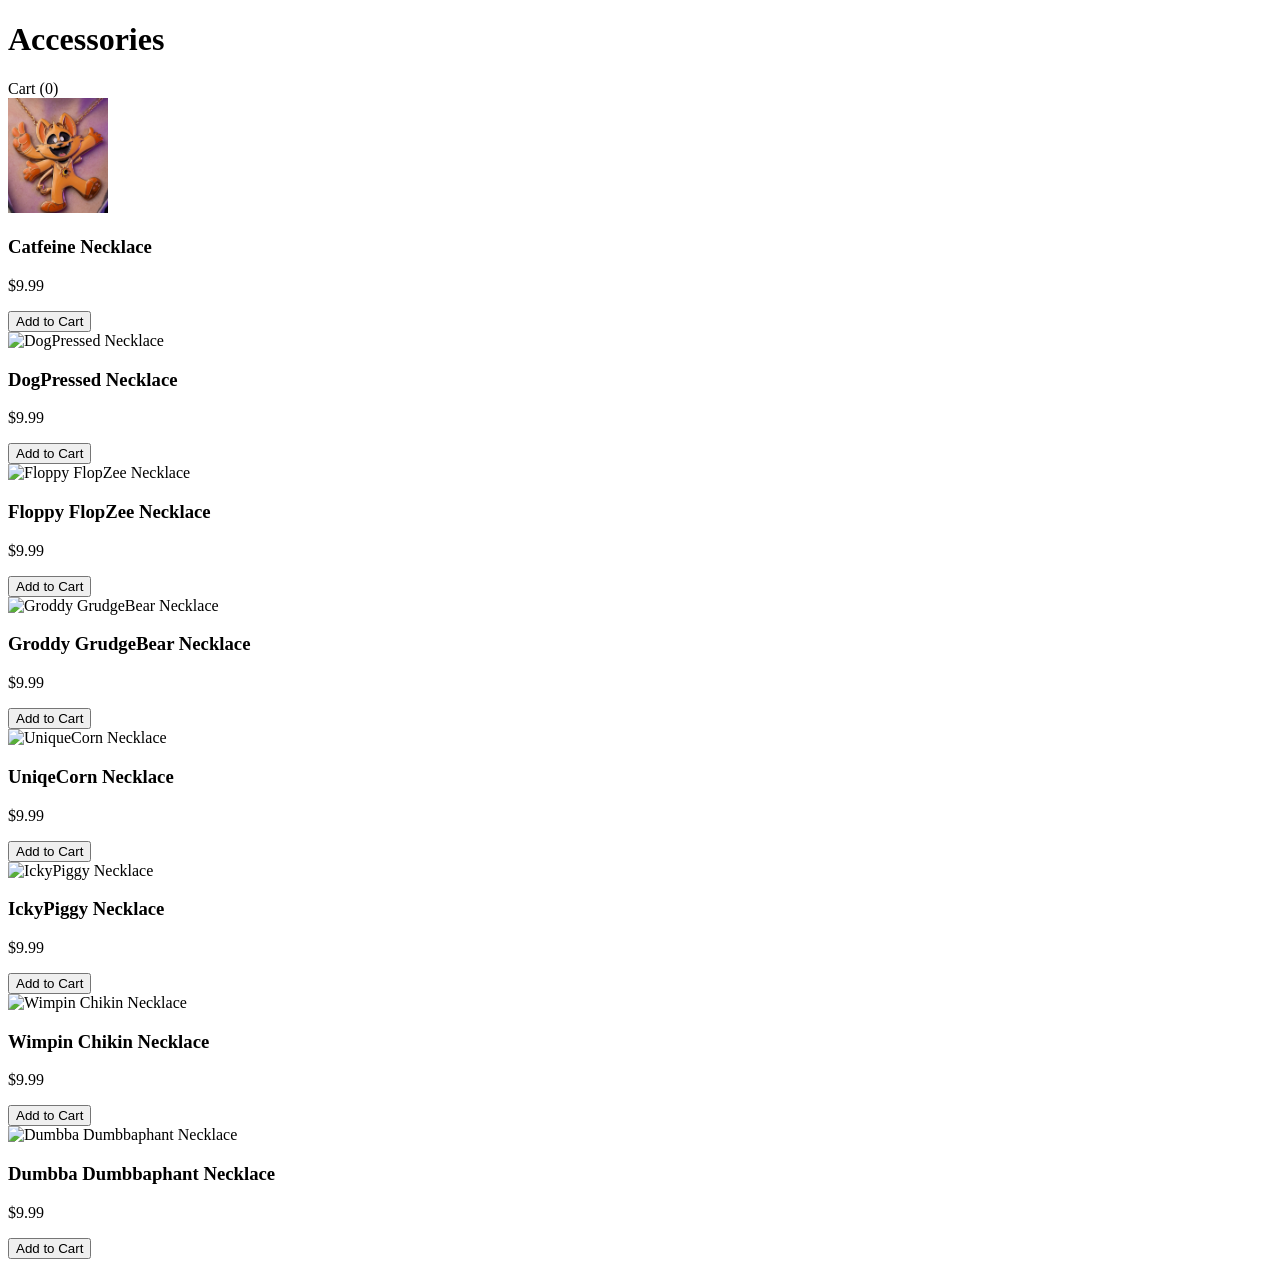
==== accessories.html @ 3f20b482 "Rename Accessories to accessories.html" ====
<!DOCTYPE html>
<html lang="en">
<head>
    <meta charset="UTF-8">
    <meta name="viewport" content="width=device-width, initial-scale=1.0">
    <title>Accessories</title>
    <link rel="stylesheet" href="style.css">
</head>
<body>
    <header>
        <h1>Accessories</h1>
        <div id="cart">Cart (<span id="cart-count">0</span>)</div>
    </header>

    <main class="product-grid">
    
        <div class="product-card">
            <img src="IMG_1581.JPG" alt="Catfeine Necklace" width="100">
            <h3>Catfeine Necklace</h3>
            <p>$9.99</p>
            <button class="add-to-cart">Add to Cart</button>
        </div>

        <div class="product-card">
            <img src="placeholder-accessory.jpg" alt="DogPressed Necklace">
            <h3>DogPressed Necklace</h3>
            <p>$9.99</p>
            <button class="add-to-cart">Add to Cart</button>
        </div>

        <div class="product-card">
            <img src="placeholder-accessory.jpg" alt="Floppy FlopZee Necklace">
            <h3>Floppy FlopZee Necklace</h3>
            <p>$9.99</p>
            <button class="add-to-cart">Add to Cart</button>
        </div>

        <div class="product-card">
            <img src="placeholder-accessory.jpg" alt="Groddy GrudgeBear Necklace">
            <h3>Groddy GrudgeBear Necklace</h3>
            <p>$9.99</p>
            <button class="add-to-cart">Add to Cart</button>
        </div>

        <div class="product-card">
            <img src="placeholder-accessory.jpg" alt="UniqueCorn Necklace">
            <h3>UniqeCorn Necklace</h3>
            <p>$9.99</p>
            <button class="add-to-cart">Add to Cart</button>
        </div>

        <div class="product-card">
            <img src="placeholder-accessory.jpg" alt="IckyPiggy Necklace">
            <h3>IckyPiggy Necklace</h3>
            <p>$9.99</p>
            <button class="add-to-cart">Add to Cart</button>
        </div>

        <div class="product-card">
            <img src="placeholder-accessory.jpg" alt="Wimpin Chikin Necklace">
            <h3>Wimpin Chikin Necklace</h3>
            <p>$9.99</p>
            <button class="add-to-cart">Add to Cart</button>
        </div>

        <div class="product-card">
            <img src="placeholder-accessory.jpg" alt="Dumbba Dumbbaphant Necklace">
            <h3>Dumbba Dumbbaphant Necklace</h3>
            <p>$9.99</p>
            <button class="add-to-cart">Add to Cart</button>
        </div>

</main>

    <script src="script.js"></script>
</body>
</html>
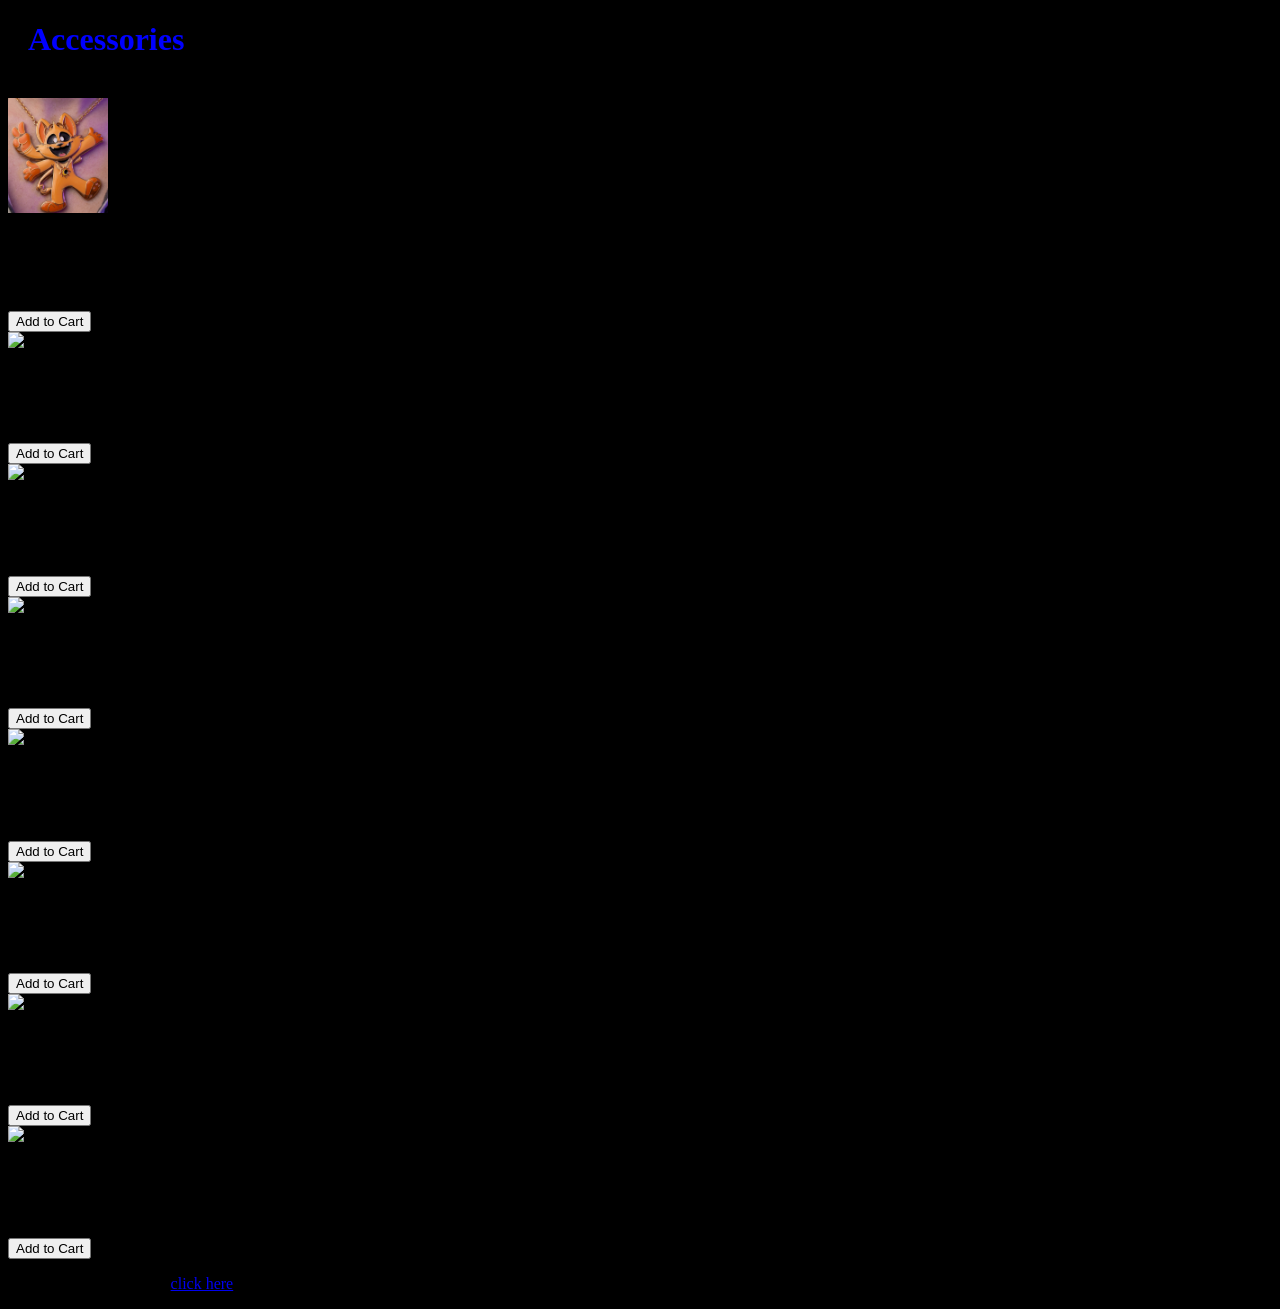
==== commit e74e756f: "Update accessories.html" ====
--- a/accessories.html
+++ b/accessories.html
@@ -73,6 +73,7 @@
 </main>
 
     <script src="script.js"></script>
+    <p>If you are not redirected, <a href="home.html">click here</a>.</p>
 </body>
 </html>
 
--- a/style.css
+++ b/style.css
@@ -0,0 +1,8 @@
+body {
+    background-color: black;
+}
+
+h1 {
+    color: blue;
+    margin-left: 20px;
+}
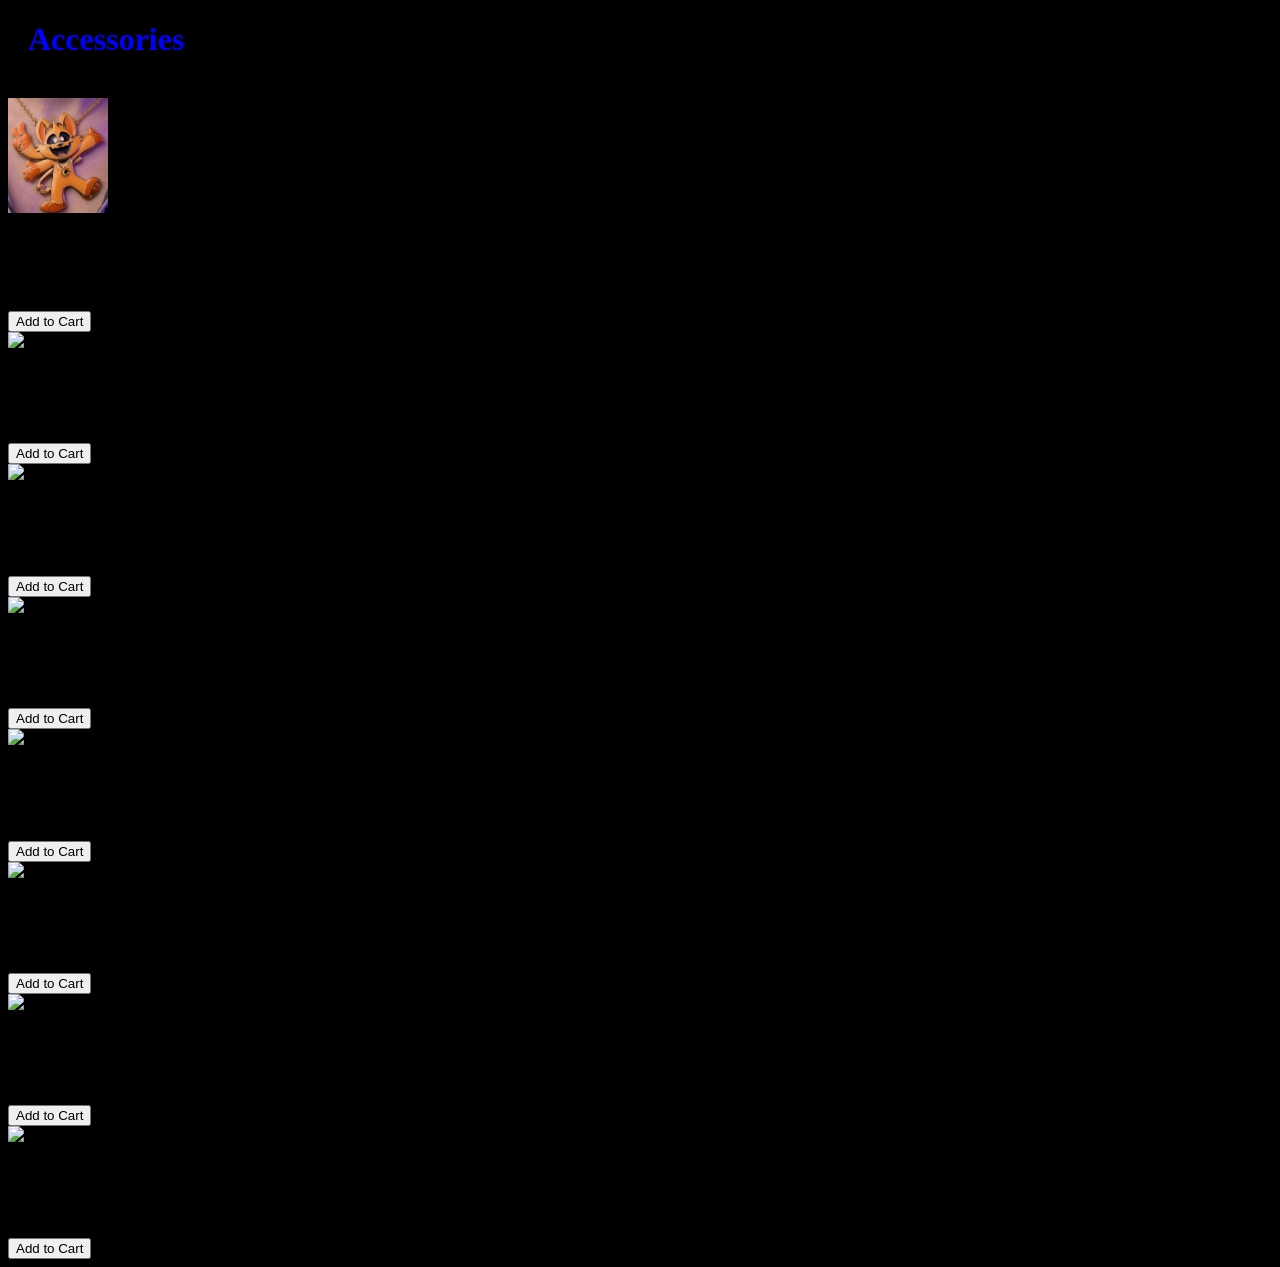
==== commit 4734575f: "Update accessories.html" ====
--- a/accessories.html
+++ b/accessories.html
@@ -73,7 +73,7 @@
 </main>
 
     <script src="script.js"></script>
-    <p>If you are not redirected, <a href="home.html">click here</a>.</p>
+
 </body>
 </html>
 
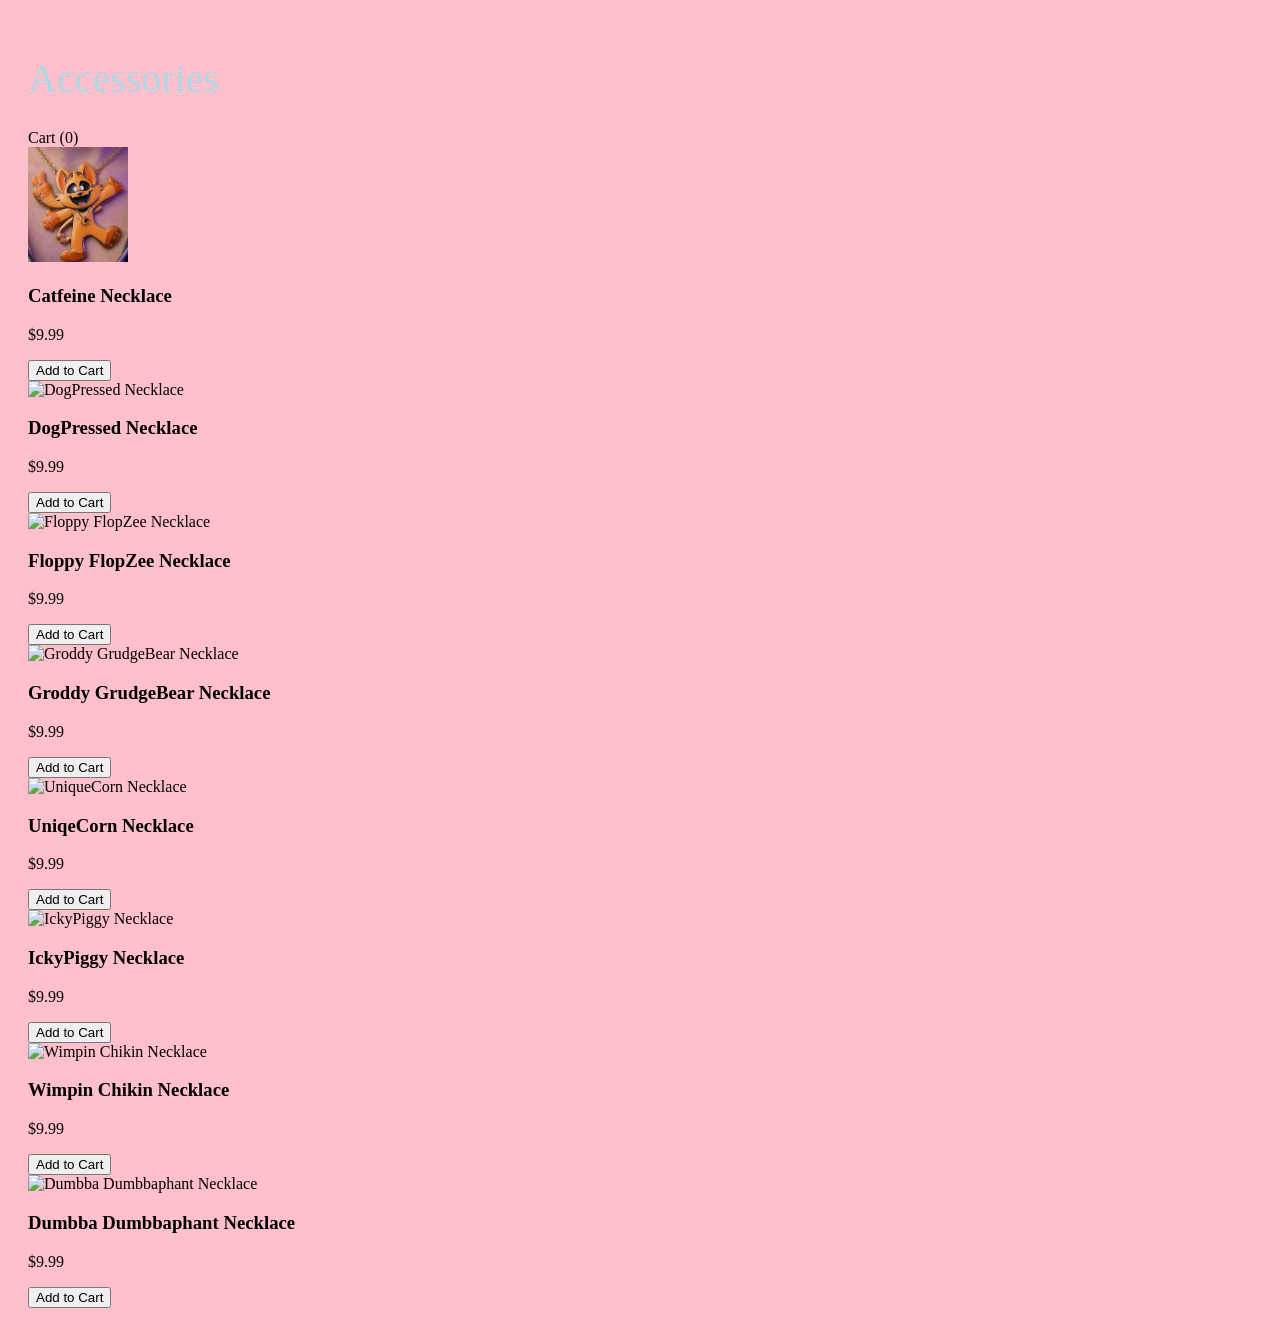
==== commit be988b32: "Update accessories.html" ====
--- a/accessories.html
+++ b/accessories.html
@@ -21,6 +21,7 @@
             <button class="add-to-cart">Add to Cart</button>
         </div>
 
+        
         <div class="product-card">
             <img src="placeholder-accessory.jpg" alt="DogPressed Necklace">
             <h3>DogPressed Necklace</h3>
@@ -28,6 +29,7 @@
             <button class="add-to-cart">Add to Cart</button>
         </div>
 
+        
         <div class="product-card">
             <img src="placeholder-accessory.jpg" alt="Floppy FlopZee Necklace">
             <h3>Floppy FlopZee Necklace</h3>
@@ -35,6 +37,7 @@
             <button class="add-to-cart">Add to Cart</button>
         </div>
 
+        
         <div class="product-card">
             <img src="placeholder-accessory.jpg" alt="Groddy GrudgeBear Necklace">
             <h3>Groddy GrudgeBear Necklace</h3>
@@ -42,6 +45,7 @@
             <button class="add-to-cart">Add to Cart</button>
         </div>
 
+        
         <div class="product-card">
             <img src="placeholder-accessory.jpg" alt="UniqueCorn Necklace">
             <h3>UniqeCorn Necklace</h3>
@@ -49,6 +53,7 @@
             <button class="add-to-cart">Add to Cart</button>
         </div>
 
+        
         <div class="product-card">
             <img src="placeholder-accessory.jpg" alt="IckyPiggy Necklace">
             <h3>IckyPiggy Necklace</h3>
@@ -56,6 +61,7 @@
             <button class="add-to-cart">Add to Cart</button>
         </div>
 
+        
         <div class="product-card">
             <img src="placeholder-accessory.jpg" alt="Wimpin Chikin Necklace">
             <h3>Wimpin Chikin Necklace</h3>
@@ -63,6 +69,7 @@
             <button class="add-to-cart">Add to Cart</button>
         </div>
 
+        
         <div class="product-card">
             <img src="placeholder-accessory.jpg" alt="Dumbba Dumbbaphant Necklace">
             <h3>Dumbba Dumbbaphant Necklace</h3>
--- a/style.css
+++ b/style.css
@@ -1,8 +1,15 @@
 body {
-    background-color: black;
+    font-family: 'Copperplate', serif;
+    background-color: #FFC0CB;
+    padding: 20px;
+    color: #000000
 }
 
 h1 {
-    color: blue;
+    font-family: 'Copperplate', serif;
+    font-size: 2.5rem;
+    font-weight: 300;
+    color: #ADD8E6;
+    letter-spacing: 4px
     margin-left: 20px;
 }
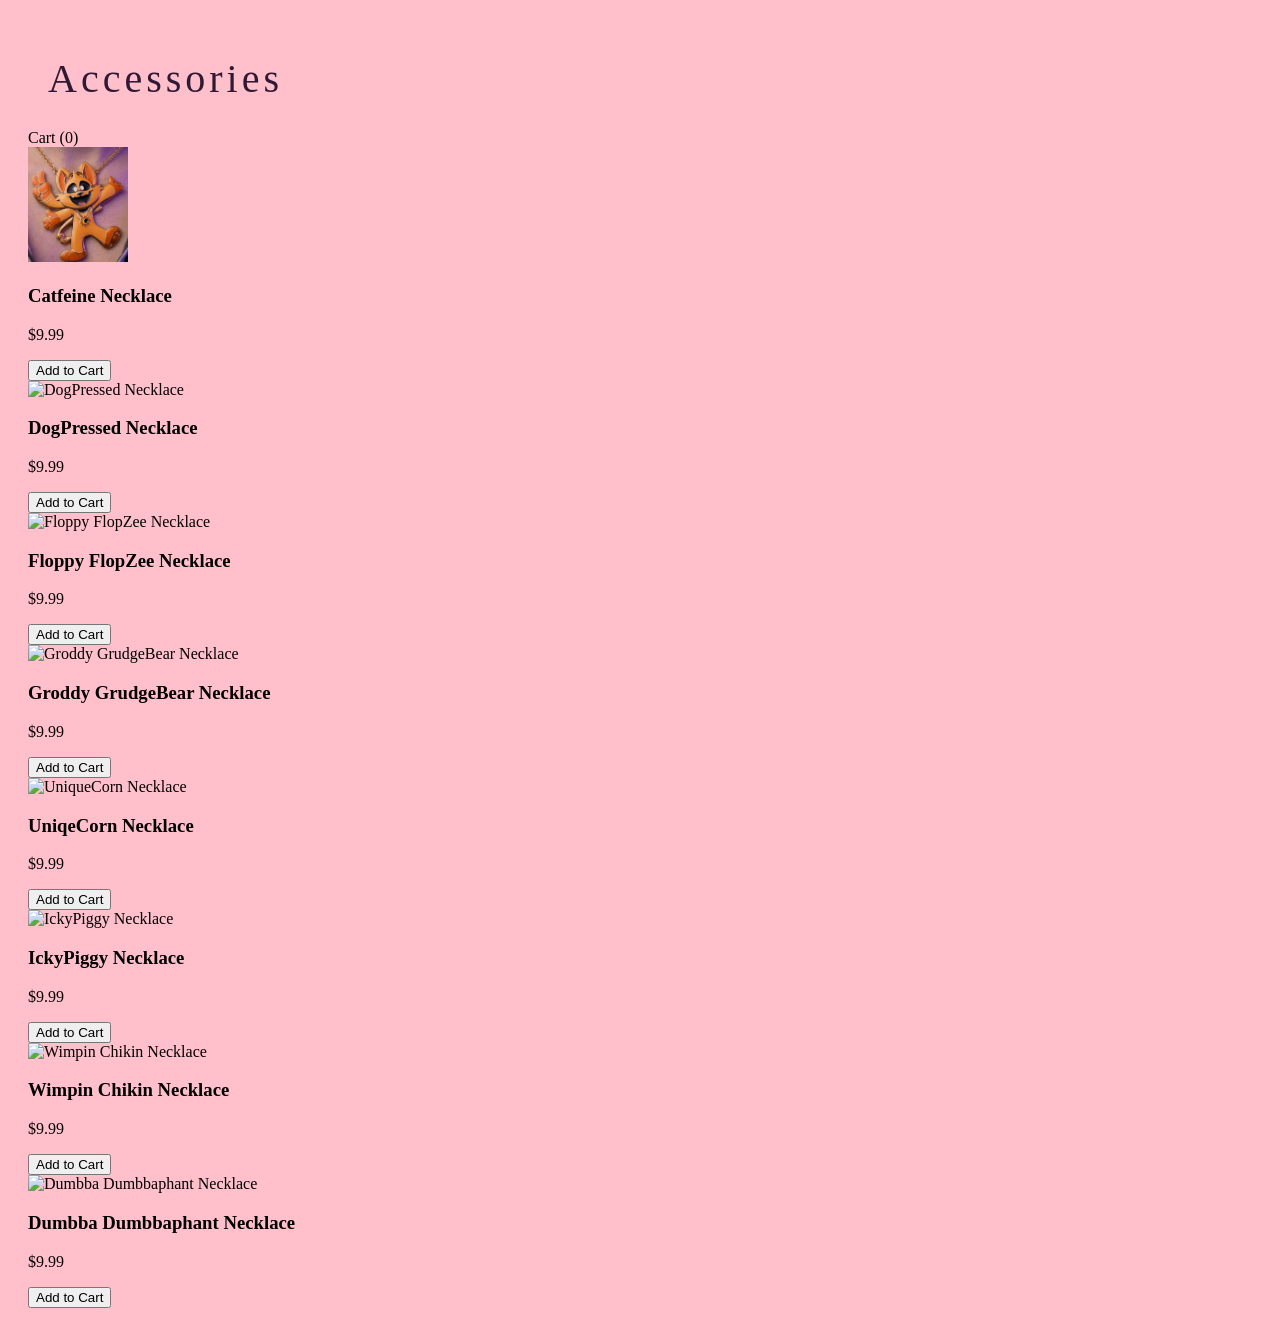
==== commit 41ae26e3: "Update accessories.html" ====
--- a/accessories.html
+++ b/accessories.html
@@ -4,7 +4,7 @@
     <meta charset="UTF-8">
     <meta name="viewport" content="width=device-width, initial-scale=1.0">
     <title>Accessories</title>
-    <link rel="stylesheet" href="style.css">
+    <link rel="stylesheet" type="text/css" href="style.css">
 </head>
 <body>
     <header>
@@ -20,7 +20,6 @@
             <p>$9.99</p>
             <button class="add-to-cart">Add to Cart</button>
         </div>
-
         
         <div class="product-card">
             <img src="placeholder-accessory.jpg" alt="DogPressed Necklace">
@@ -28,7 +27,6 @@
             <p>$9.99</p>
             <button class="add-to-cart">Add to Cart</button>
         </div>
-
         
         <div class="product-card">
             <img src="placeholder-accessory.jpg" alt="Floppy FlopZee Necklace">
@@ -36,7 +34,6 @@
             <p>$9.99</p>
             <button class="add-to-cart">Add to Cart</button>
         </div>
-
         
         <div class="product-card">
             <img src="placeholder-accessory.jpg" alt="Groddy GrudgeBear Necklace">
@@ -45,7 +42,6 @@
             <button class="add-to-cart">Add to Cart</button>
         </div>
 
-        
         <div class="product-card">
             <img src="placeholder-accessory.jpg" alt="UniqueCorn Necklace">
             <h3>UniqeCorn Necklace</h3>
@@ -53,7 +49,6 @@
             <button class="add-to-cart">Add to Cart</button>
         </div>
 
-        
         <div class="product-card">
             <img src="placeholder-accessory.jpg" alt="IckyPiggy Necklace">
             <h3>IckyPiggy Necklace</h3>
@@ -61,7 +56,6 @@
             <button class="add-to-cart">Add to Cart</button>
         </div>
 
-        
         <div class="product-card">
             <img src="placeholder-accessory.jpg" alt="Wimpin Chikin Necklace">
             <h3>Wimpin Chikin Necklace</h3>
@@ -69,7 +63,6 @@
             <button class="add-to-cart">Add to Cart</button>
         </div>
 
-        
         <div class="product-card">
             <img src="placeholder-accessory.jpg" alt="Dumbba Dumbbaphant Necklace">
             <h3>Dumbba Dumbbaphant Necklace</h3>
--- a/style.css
+++ b/style.css
@@ -9,7 +9,7 @@
     font-family: 'Copperplate', serif;
     font-size: 2.5rem;
     font-weight: 300;
-    color: #ADD8E6;
-    letter-spacing: 4px
-    margin-left: 20px;
+    color: #301934;
+    letter-spacing: 4px;
+    margin-left: 20px
 }
